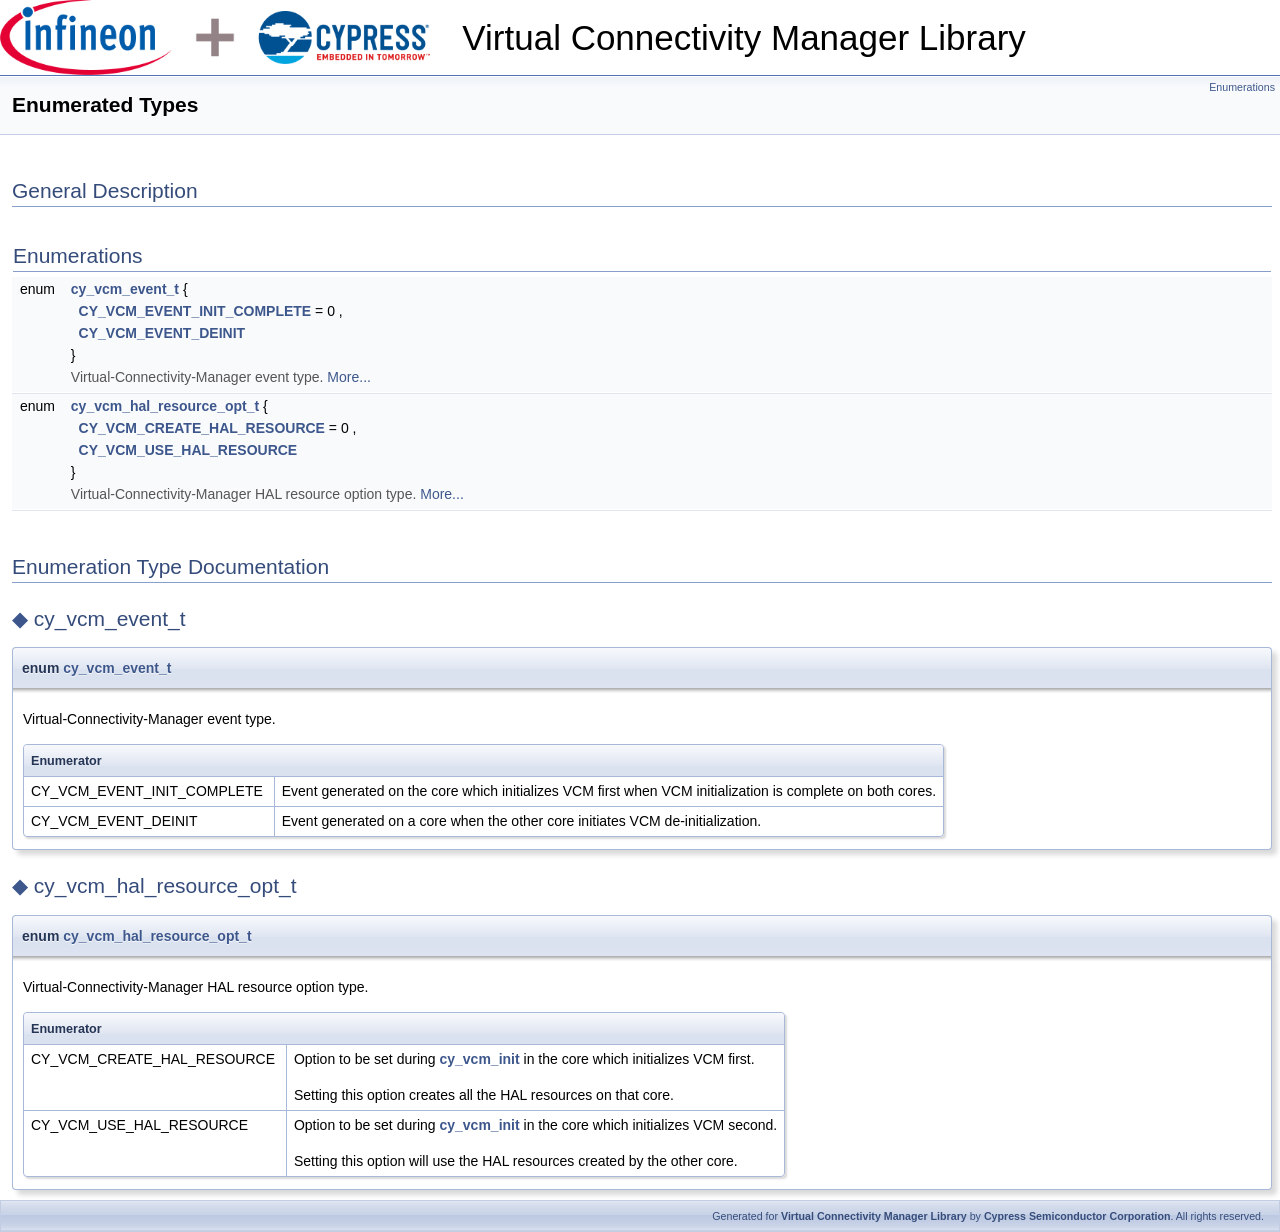
==== docs/api_reference_manual/html/group__group__vcm__enums.html @ 87441f17 "Upload virtual-connectivity-manager 1.0.0.144 [999]" ====
<!-- HTML header for doxygen 1.8.13-->
<!DOCTYPE html PUBLIC "-//W3C//DTD XHTML 1.0 Transitional//EN" "http://www.w3.org/TR/xhtml1/DTD/xhtml1-transitional.dtd">
<html xmlns="http://www.w3.org/1999/xhtml">
<head>
<meta http-equiv="Content-Type" content="text/xhtml;charset=UTF-8"/>
<meta http-equiv="X-UA-Compatible" content="IE=9"/>
<meta name="generator" content="Doxygen 1.9.2"/>
<meta name="viewport" content="width=device-width, initial-scale=1"/>
<title>Virtual Connectivity Manager Library: Enumerated Types</title>
<link href="tabs.css" rel="stylesheet" type="text/css"/>
<script type="text/javascript" src="jquery.js"></script>
<script type="text/javascript" src="dynsections.js"></script>
<link href="navtree.css" rel="stylesheet" type="text/css"/>
<script type="text/javascript" src="resize.js"></script>
<script type="text/javascript" src="navtreedata.js"></script>
<script type="text/javascript" src="navtree.js"></script>
<link href="search/search.css" rel="stylesheet" type="text/css"/>
<script type="text/javascript" src="search/searchdata.js"></script>
<script type="text/javascript" src="search/search.js"></script>
<link href="doxygen_style.css" rel="stylesheet" type="text/css" />
</head>
<body>
<div id="top"><!-- do not remove this div, it is closed by doxygen! -->
<div id="titlearea">
<table cellspacing="0" cellpadding="0">
 <tbody>
 <tr style="height: 56px;">
  <td id="projectlogo"><a href="http://www.cypress.com/"><img alt="Logo" src="cypress_logo.png"/></a></td>
  <td id="projectalign" style="padding-left: 0.5em;">
   <div id="projectname">Virtual Connectivity Manager Library</div>
  </td>
 </tr>
 </tbody>
</table>
</div>
<!-- end header part -->
<!-- Generated by Doxygen 1.9.2 -->
<script type="text/javascript">
/* @license magnet:?xt=urn:btih:d3d9a9a6595521f9666a5e94cc830dab83b65699&amp;dn=expat.txt MIT */
var searchBox = new SearchBox("searchBox", "search",'Search','.html');
/* @license-end */
</script>
<script type="text/javascript" src="menudata.js"></script>
<script type="text/javascript" src="menu.js"></script>
<script type="text/javascript">
/* @license magnet:?xt=urn:btih:d3d9a9a6595521f9666a5e94cc830dab83b65699&amp;dn=expat.txt MIT */
$(function() {
  initMenu('',true,false,'search.php','Search');
  $(document).ready(function() { init_search(); });
});
/* @license-end */
</script>
<div id="main-nav"></div>
</div><!-- top -->
<div id="side-nav" class="ui-resizable side-nav-resizable">
  <div id="nav-tree">
    <div id="nav-tree-contents">
      <div id="nav-sync" class="sync"></div>
    </div>
  </div>
  <div id="splitbar" style="-moz-user-select:none;" 
       class="ui-resizable-handle">
  </div>
</div>
<script type="text/javascript">
/* @license magnet:?xt=urn:btih:d3d9a9a6595521f9666a5e94cc830dab83b65699&amp;dn=expat.txt MIT */
$(document).ready(function(){initNavTree('group__group__vcm__enums.html',''); initResizable(); });
/* @license-end */
</script>
<div id="doc-content">
<!-- window showing the filter options -->
<div id="MSearchSelectWindow"
     onmouseover="return searchBox.OnSearchSelectShow()"
     onmouseout="return searchBox.OnSearchSelectHide()"
     onkeydown="return searchBox.OnSearchSelectKey(event)">
</div>

<!-- iframe showing the search results (closed by default) -->
<div id="MSearchResultsWindow">
<iframe src="javascript:void(0)" frameborder="0" 
        name="MSearchResults" id="MSearchResults">
</iframe>
</div>

<div class="header">
  <div class="summary">
<a href="#enum-members">Enumerations</a>  </div>
  <div class="headertitle"><div class="title">Enumerated Types</div></div>
</div><!--header-->
<div class="contents">
<a name="details" id="details"></a><h2 class="groupheader">General Description</h2>
<table class="memberdecls">
<tr class="heading"><td colspan="2"><h2 class="groupheader"><a id="enum-members" name="enum-members"></a>
Enumerations</h2></td></tr>
<tr class="memitem:ga7442d31f511ef3c01f4c68caf96eb5a8"><td class="memItemLeft" align="right" valign="top">enum &#160;</td><td class="memItemRight" valign="bottom"><a class="el" href="group__group__vcm__enums.html#ga7442d31f511ef3c01f4c68caf96eb5a8">cy_vcm_event_t</a> { <br />
&#160;&#160;<a class="el" href="group__group__vcm__enums.html#gga7442d31f511ef3c01f4c68caf96eb5a8a4797bbe32ca2fa7aeee7401a7dffeff4">CY_VCM_EVENT_INIT_COMPLETE</a> = 0
, <br />
&#160;&#160;<a class="el" href="group__group__vcm__enums.html#gga7442d31f511ef3c01f4c68caf96eb5a8adc18bb166e7f1c0135ce8aa0f52b4811">CY_VCM_EVENT_DEINIT</a>
<br />
 }</td></tr>
<tr class="memdesc:ga7442d31f511ef3c01f4c68caf96eb5a8"><td class="mdescLeft">&#160;</td><td class="mdescRight">Virtual-Connectivity-Manager event type.  <a href="group__group__vcm__enums.html#ga7442d31f511ef3c01f4c68caf96eb5a8">More...</a><br /></td></tr>
<tr class="separator:ga7442d31f511ef3c01f4c68caf96eb5a8"><td class="memSeparator" colspan="2">&#160;</td></tr>
<tr class="memitem:ga93ea290ac24436653331b97a293d8511"><td class="memItemLeft" align="right" valign="top">enum &#160;</td><td class="memItemRight" valign="bottom"><a class="el" href="group__group__vcm__enums.html#ga93ea290ac24436653331b97a293d8511">cy_vcm_hal_resource_opt_t</a> { <br />
&#160;&#160;<a class="el" href="group__group__vcm__enums.html#gga93ea290ac24436653331b97a293d8511a46e8c2104532a1bbd059f7d8afd0696d">CY_VCM_CREATE_HAL_RESOURCE</a> = 0
, <br />
&#160;&#160;<a class="el" href="group__group__vcm__enums.html#gga93ea290ac24436653331b97a293d8511a52e81e77226331e21886d507c470b2c9">CY_VCM_USE_HAL_RESOURCE</a>
<br />
 }</td></tr>
<tr class="memdesc:ga93ea290ac24436653331b97a293d8511"><td class="mdescLeft">&#160;</td><td class="mdescRight">Virtual-Connectivity-Manager HAL resource option type.  <a href="group__group__vcm__enums.html#ga93ea290ac24436653331b97a293d8511">More...</a><br /></td></tr>
<tr class="separator:ga93ea290ac24436653331b97a293d8511"><td class="memSeparator" colspan="2">&#160;</td></tr>
</table>
<h2 class="groupheader">Enumeration Type Documentation</h2>
<a id="ga7442d31f511ef3c01f4c68caf96eb5a8" name="ga7442d31f511ef3c01f4c68caf96eb5a8"></a>
<h2 class="memtitle"><span class="permalink"><a href="#ga7442d31f511ef3c01f4c68caf96eb5a8">&#9670;&nbsp;</a></span>cy_vcm_event_t</h2>

<div class="memitem">
<div class="memproto">
      <table class="memname">
        <tr>
          <td class="memname">enum <a class="el" href="group__group__vcm__enums.html#ga7442d31f511ef3c01f4c68caf96eb5a8">cy_vcm_event_t</a></td>
        </tr>
      </table>
</div><div class="memdoc">

<p>Virtual-Connectivity-Manager event type. </p>
<table class="fieldtable">
<tr><th colspan="2">Enumerator</th></tr><tr><td class="fieldname"><a id="gga7442d31f511ef3c01f4c68caf96eb5a8a4797bbe32ca2fa7aeee7401a7dffeff4" name="gga7442d31f511ef3c01f4c68caf96eb5a8a4797bbe32ca2fa7aeee7401a7dffeff4"></a>CY_VCM_EVENT_INIT_COMPLETE&#160;</td><td class="fielddoc"><p >Event generated on the core which initializes VCM first when VCM initialization is complete on both cores. </p>
</td></tr>
<tr><td class="fieldname"><a id="gga7442d31f511ef3c01f4c68caf96eb5a8adc18bb166e7f1c0135ce8aa0f52b4811" name="gga7442d31f511ef3c01f4c68caf96eb5a8adc18bb166e7f1c0135ce8aa0f52b4811"></a>CY_VCM_EVENT_DEINIT&#160;</td><td class="fielddoc"><p >Event generated on a core when the other core initiates VCM de-initialization. </p>
</td></tr>
</table>

</div>
</div>
<a id="ga93ea290ac24436653331b97a293d8511" name="ga93ea290ac24436653331b97a293d8511"></a>
<h2 class="memtitle"><span class="permalink"><a href="#ga93ea290ac24436653331b97a293d8511">&#9670;&nbsp;</a></span>cy_vcm_hal_resource_opt_t</h2>

<div class="memitem">
<div class="memproto">
      <table class="memname">
        <tr>
          <td class="memname">enum <a class="el" href="group__group__vcm__enums.html#ga93ea290ac24436653331b97a293d8511">cy_vcm_hal_resource_opt_t</a></td>
        </tr>
      </table>
</div><div class="memdoc">

<p>Virtual-Connectivity-Manager HAL resource option type. </p>
<table class="fieldtable">
<tr><th colspan="2">Enumerator</th></tr><tr><td class="fieldname"><a id="gga93ea290ac24436653331b97a293d8511a46e8c2104532a1bbd059f7d8afd0696d" name="gga93ea290ac24436653331b97a293d8511a46e8c2104532a1bbd059f7d8afd0696d"></a>CY_VCM_CREATE_HAL_RESOURCE&#160;</td><td class="fielddoc"><p >Option to be set during <a class="el" href="group__group__vcm__functions.html#ga90b3850590540d4484f32ccb2cedc840">cy_vcm_init</a> in the core which initializes VCM first. </p>
<p >Setting this option creates all the HAL resources on that core. </p>
</td></tr>
<tr><td class="fieldname"><a id="gga93ea290ac24436653331b97a293d8511a52e81e77226331e21886d507c470b2c9" name="gga93ea290ac24436653331b97a293d8511a52e81e77226331e21886d507c470b2c9"></a>CY_VCM_USE_HAL_RESOURCE&#160;</td><td class="fielddoc"><p >Option to be set during <a class="el" href="group__group__vcm__functions.html#ga90b3850590540d4484f32ccb2cedc840">cy_vcm_init</a> in the core which initializes VCM second. </p>
<p >Setting this option will use the HAL resources created by the other core. </p>
</td></tr>
</table>

</div>
</div>
</div><!-- contents -->
</div><!-- doc-content -->
<!-- start footer part -->
<div id="nav-path" class="navpath">
    <ul>
        <li class="footer">
            Generated for <b>Virtual Connectivity Manager Library</b> by <b>Cypress Semiconductor Corporation</b>.
            All rights reserved.
        </li>
    </ul>
</div>
</body>
</html>
---- docs/api_reference_manual/html/navtree.css ----
#nav-tree .children_ul {
  margin:0;
  padding:4px;
}

#nav-tree ul {
  list-style:none outside none;
  margin:0px;
  padding:0px;
}

#nav-tree li {
  white-space:nowrap;
  margin:0px;
  padding:0px;
}

#nav-tree .plus {
  margin:0px;
}

#nav-tree .selected {
  background-image: url('tab_a.png');
  background-repeat:repeat-x;
  color: #fff;
  text-shadow: 0px 1px 1px rgba(0, 0, 0, 1.0);
}

#nav-tree img {
  margin:0px;
  padding:0px;
  border:0px;
  vertical-align: middle;
}

#nav-tree a {
  text-decoration:none;
  padding:0px;
  margin:0px;
  outline:none;
}

#nav-tree .label {
  margin:0px;
  padding:0px;
  font: 12px 'Lucida Grande',Geneva,Helvetica,Arial,sans-serif;
}

#nav-tree .label a {
  padding:2px;
}

#nav-tree .selected a {
  text-decoration:none;
  color:#fff;
}

#nav-tree .children_ul {
  margin:0px;
  padding:0px;
}

#nav-tree .item {
  margin:0px;
  padding:0px;
}

#nav-tree {
  padding: 0px 0px;
  background-color: #FAFAFF; 
  font-size:14px;
  overflow:auto;
}

#doc-content {
  overflow:auto;
  display:block;
  padding:0px;
  margin:0px;
  -webkit-overflow-scrolling : touch; /* iOS 5+ */
}

#side-nav {
  padding:0 6px 0 0;
  margin: 0px;
  display:block;
  position: absolute;
  left: 0px;
  width: 250px;
  overflow : hidden;
}

.ui-resizable .ui-resizable-handle {
  display:block;
}

.ui-resizable-e {
  background-image:url("splitbar.png");
  background-size:100%;
  background-repeat:repeat-y;
  background-attachment: scroll;
  cursor:ew-resize;
  height:100%;
  right:0;
  top:0;
  width:6px;
}

.ui-resizable-handle {
  display:none;
  font-size:0.1px;
  position:absolute;
  z-index:1;
}

#nav-tree-contents {
  margin: 6px 0px 0px 0px;
}

#nav-tree {
  background-image:url('nav_h.png');
  background-repeat:repeat-x;
  background-color: #F9FAFC;
  -webkit-overflow-scrolling : touch; /* iOS 5+ */
}

#nav-sync {
  position:absolute;
  top:5px;
  right:24px;
  z-index:0;
}

#nav-sync img {
  opacity:0.3;
}

#nav-sync img:hover {
  opacity:0.9;
}

@media print
{
  #nav-tree { display: none; }
  div.ui-resizable-handle { display: none; position: relative; }
}
---- docs/api_reference_manual/html/search/search.css ----
/*---------------- Search Box */

#MSearchBox {
    white-space : nowrap;
    background: white;
    border-radius: 0.65em;
    box-shadow: inset 0.5px 0.5px 3px 0px #555;
    z-index: 102;
}

#MSearchBox .left {
    display: inline-block;
    vertical-align: middle;
    height: 1.4em;
}

#MSearchSelect {
    display: inline-block;
    vertical-align: middle;
    height: 19px;
    padding: 0 0 0 0.3em;
    margin: 0;
}

#MSearchField {
    display: inline-block;
    vertical-align: middle;
    width: 7.5em;
    height: 19px;
    margin: 0 0.15em;
    padding: 0;
    line-height: 1em;
    border:none;
    color: #909090;
    outline: none;
    font-family: Arial, Verdana, sans-serif;
    -webkit-border-radius: 0px;
    border-radius: 0px;
    background: none;
}

@media(hover: none) {
    /* to avoid zooming on iOS */
    #MSearchField {
        font-size: 16px;
    }
}

#MSearchBox .right {
    display: inline-block;
    vertical-align: middle;
    width: 1.4em;
    height: 1.4em;
}

#MSearchClose {
    display: none;
    font-size: inherit;
    background : none;
    border: none;
    margin: 0;
    padding: 0;
    outline: none;

}

#MSearchCloseImg {
    height: 1.4em;
    padding: 0.3em;
    margin: 0;
}

.MSearchBoxActive #MSearchField {
    color: #000000;
}

#main-menu > li:last-child {
    /* This <li> object is the parent of the search bar */
    display: flex;
    justify-content: center;
    align-items: center;
    height: 36px;
    margin-right: 1em;
}

/*---------------- Search filter selection */

#MSearchSelectWindow {
    display: none;
    position: absolute;
    left: 0; top: 0;
    border: 1px solid #90A5CE;
    background-color: #F9FAFC;
    z-index: 10001;
    padding-top: 4px;
    padding-bottom: 4px;
    -moz-border-radius: 4px;
    -webkit-border-top-left-radius: 4px;
    -webkit-border-top-right-radius: 4px;
    -webkit-border-bottom-left-radius: 4px;
    -webkit-border-bottom-right-radius: 4px;
    -webkit-box-shadow: 5px 5px 5px rgba(0, 0, 0, 0.15);
}

.SelectItem {
    font: 8pt Arial, Verdana, sans-serif;
    padding-left:  2px;
    padding-right: 12px;
    border: 0px;
}

span.SelectionMark {
    margin-right: 4px;
    font-family: monospace;
    outline-style: none;
    text-decoration: none;
}

a.SelectItem {
    display: block;
    outline-style: none;
    color: #000000; 
    text-decoration: none;
    padding-left:   6px;
    padding-right: 12px;
}

a.SelectItem:focus,
a.SelectItem:active {
    color: #000000; 
    outline-style: none;
    text-decoration: none;
}

a.SelectItem:hover {
    color: #FFFFFF;
    background-color: #3D578C;
    outline-style: none;
    text-decoration: none;
    cursor: pointer;
    display: block;
}

/*---------------- Search results window */

iframe#MSearchResults {
    /*width: 60ex;*/
    height: 15em;
}

#MSearchResultsWindow {
    display: none;
    position: absolute;
    left: 0; top: 0;
    border: 1px solid #000;
    background-color: #EEF1F7;
    z-index:10000;
}

/* ----------------------------------- */


#SRIndex {
    clear:both; 
    padding-bottom: 15px;
}

.SREntry {
    font-size: 10pt;
    padding-left: 1ex;
}

.SRPage .SREntry {
    font-size: 8pt;
    padding: 1px 5px;
}

body.SRPage {
    margin: 5px 2px;
}

.SRChildren {
    padding-left: 3ex; padding-bottom: .5em 
}

.SRPage .SRChildren {
    display: none;
}

.SRSymbol {
    font-weight: bold; 
    color: #425E97;
    font-family: Arial, Verdana, sans-serif;
    text-decoration: none;
    outline: none;
}

a.SRScope {
    display: block;
    color: #425E97; 
    font-family: Arial, Verdana, sans-serif;
    text-decoration: none;
    outline: none;
}

a.SRSymbol:focus, a.SRSymbol:active,
a.SRScope:focus, a.SRScope:active {
    text-decoration: underline;
}

span.SRScope {
    padding-left: 4px;
    font-family: Arial, Verdana, sans-serif;
}

.SRPage .SRStatus {
    padding: 2px 5px;
    font-size: 8pt;
    font-style: italic;
    font-family: Arial, Verdana, sans-serif;
}

.SRResult {
    display: none;
}

div.searchresults {
    margin-left: 10px;
    margin-right: 10px;
}

/*---------------- External search page results */

.searchresult {
    background-color: #F0F3F8;
}

.pages b {
   color: white;
   padding: 5px 5px 3px 5px;
   background-image: url("../tab_a.png");
   background-repeat: repeat-x;
   text-shadow: 0 1px 1px #000000;
}

.pages {
    line-height: 17px;
    margin-left: 4px;
    text-decoration: none;
}

.hl {
    font-weight: bold;
}

#searchresults {
    margin-bottom: 20px;
}

.searchpages {
    margin-top: 10px;
}
---- docs/api_reference_manual/html/doxygen_style.css ----
/* The standard CSS for doxygen 1.8.11 */

body, table, div, p, dl {
	font: 400 14px/22px Roboto,sans-serif;
}

/* @group Heading Levels */

h1.groupheader {
	font-size: 150%;
}

.title {
	font: 400 14px/28px Roboto,sans-serif;
	font-size: 150%;
	font-weight: bold;
	margin: 10px 2px;
}

h2.groupheader {
	border-bottom: 1px solid #879ECB;
	color: #354C7B;
	font-size: 150%;
	font-weight: normal;
	margin-top: 1.75em;
	padding-top: 8px;
	padding-bottom: 4px;
	width: 100%;
}

h3.groupheader {
	font-size: 100%;
}

h1, h2, h3, h4, h5, h6 {
	-webkit-transition: text-shadow 0.5s linear;
	-moz-transition: text-shadow 0.5s linear;
	-ms-transition: text-shadow 0.5s linear;
	-o-transition: text-shadow 0.5s linear;
	transition: text-shadow 0.5s linear;
	margin-right: 15px;
}

h1.glow, h2.glow, h3.glow, h4.glow, h5.glow, h6.glow {
	text-shadow: 0 0 15px cyan;
}

dt {
	font-weight: bold;
}

div.multicol {
	-moz-column-gap: 1em;
	-webkit-column-gap: 1em;
	-moz-column-count: 3;
	-webkit-column-count: 3;
}

p.startli, p.startdd {
	margin-top: 2px;
}

p.starttd {
	margin-top: 0px;
}

p.endli {
	margin-bottom: 0px;
}

p.enddd {
	margin-bottom: 4px;
}

p.endtd {
	margin-bottom: 2px;
}

/* @end */

caption {
	font-weight: bold;
}

span.legend {
        font-size: 70%;
        text-align: center;
}

h3.version {
        font-size: 90%;
        text-align: center;
}

div.qindex, div.navtab{
	background-color: #EBEFF6;
	border: 1px solid #A3B4D7;
	text-align: center;
}

div.qindex, div.navpath {
	width: 100%;
	line-height: 140%;
}

div.navtab {
	margin-right: 15px;
}

/* @group Link Styling */

a {
	color: #3D578C;
	font-weight: normal;
	text-decoration: none;
}

.contents a:visited {
	color: #4665A2;
}

a:hover {
	text-decoration: underline;
}

a.qindex {
	font-weight: bold;
}

a.qindexHL {
	font-weight: bold;
	background-color: #9CAFD4;
	color: #ffffff;
	border: 1px double #869DCA;
}

.contents a.qindexHL:visited {
        color: #ffffff;
}

a.el {
	font-weight: bold;
}

a.elRef {
}

a.code, a.code:visited, a.line, a.line:visited {
	color: #4665A2;
}

a.codeRef, a.codeRef:visited, a.lineRef, a.lineRef:visited {
	color: #4665A2;
}

/* @end */

dl.el {
	margin-left: -1cm;
}

pre.fragment {
        border: 1px solid #C4CFE5;
        background-color: #FBFCFD;
        padding: 4px 6px;
        margin: 4px 8px 4px 2px;
        overflow: auto;
        word-wrap: break-word;
        font-size:  9pt;
        line-height: 125%;
        font-family: monospace, fixed;
        font-size: 105%;
}

div.fragment {
        padding: 4px 6px;
        margin: 4px 8px 4px 2px;
	background-color: #FBFCFD;
	border: 1px solid #C4CFE5;
}

div.line {
	font-family: monospace, fixed;
        font-size: 13px;
	min-height: 13px;
	line-height: 1.0;
	text-wrap: unrestricted;
	white-space: -moz-pre-wrap; /* Moz */
	white-space: -pre-wrap;     /* Opera 4-6 */
	white-space: -o-pre-wrap;   /* Opera 7 */
	white-space: pre-wrap;      /* CSS3  */
	word-wrap: break-word;      /* IE 5.5+ */
	text-indent: -53px;
	padding-left: 53px;
	padding-bottom: 0px;
	margin: 0px;
	-webkit-transition-property: background-color, box-shadow;
	-webkit-transition-duration: 0.5s;
	-moz-transition-property: background-color, box-shadow;
	-moz-transition-duration: 0.5s;
	-ms-transition-property: background-color, box-shadow;
	-ms-transition-duration: 0.5s;
	-o-transition-property: background-color, box-shadow;
	-o-transition-duration: 0.5s;
	transition-property: background-color, box-shadow;
	transition-duration: 0.5s;
}

div.line:after {
    content:"\000A";
    white-space: pre;
}

div.line.glow {
	background-color: cyan;
	box-shadow: 0 0 10px cyan;
}


span.lineno {
	padding-right: 4px;
	text-align: right;
	border-right: 2px solid #0F0;
	background-color: #E8E8E8;
        white-space: pre;
}
span.lineno a {
	background-color: #D8D8D8;
}

span.lineno a:hover {
	background-color: #C8C8C8;
}

div.ah, span.ah {
	background-color: black;
	font-weight: bold;
	color: #ffffff;
	margin-bottom: 3px;
	margin-top: 3px;
	padding: 0.2em;
	border: solid thin #333;
	border-radius: 0.5em;
	-webkit-border-radius: .5em;
	-moz-border-radius: .5em;
	box-shadow: 2px 2px 3px #999;
	-webkit-box-shadow: 2px 2px 3px #999;
	-moz-box-shadow: rgba(0, 0, 0, 0.15) 2px 2px 2px;
	background-image: -webkit-gradient(linear, left top, left bottom, from(#eee), to(#000),color-stop(0.3, #444));
	background-image: -moz-linear-gradient(center top, #eee 0%, #444 40%, #000 110%);
}

div.classindex ul {
        list-style: none;
        padding-left: 0;
}

div.classindex span.ai {
        display: inline-block;
}

div.groupHeader {
	margin-left: 16px;
	margin-top: 12px;
	font-weight: bold;
}

div.groupText {
	margin-left: 16px;
	font-style: italic;
}

body {
	background-color: white;
	color: black;
        margin: 0;
}

div.contents {
	margin-top: 10px;
	margin-left: 12px;
	margin-right: 8px;
}

td.indexkey {
	background-color: #EBEFF6;
	font-weight: bold;
	border: 1px solid #C4CFE5;
	margin: 2px 0px 2px 0;
	padding: 2px 10px;
        white-space: nowrap;
        vertical-align: top;
}

td.indexvalue {
	background-color: #EBEFF6;
	border: 1px solid #C4CFE5;
	padding: 2px 10px;
	margin: 2px 0px;
}

tr.memlist {
	background-color: #EEF1F7;
}

p.formulaDsp {
	text-align: center;
}

img.formulaDsp {

}

img.formulaInl {
	vertical-align: middle;
}

div.center {
	text-align: center;
        margin-top: 0px;
        margin-bottom: 0px;
        padding: 0px;
}

div.center img {
	border: 0px;
}

address.footer {
	text-align: right;
	padding-right: 12px;
}

img.footer {
	border: 0px;
	vertical-align: middle;
}

/* @group Code Colorization */

span.keyword {
	color: #008000
}

span.keywordtype {
	color: #604020
}

span.keywordflow {
	color: #e08000
}

span.comment {
	color: #800000
}

span.preprocessor {
	color: #806020
}

span.stringliteral {
	color: #002080
}

span.charliteral {
	color: #008080
}

span.vhdldigit {
	color: #ff00ff
}

span.vhdlchar {
	color: #000000
}

span.vhdlkeyword {
	color: #700070
}

span.vhdllogic {
	color: #ff0000
}

blockquote {
        background-color: #F7F8FB;
        border-left: 2px solid #9CAFD4;
        margin: 0 24px 0 4px;
        padding: 0 12px 0 16px;
}

/* @end */

/*
.search {
	color: #003399;
	font-weight: bold;
}

form.search {
	margin-bottom: 0px;
	margin-top: 0px;
}

input.search {
	font-size: 75%;
	color: #000080;
	font-weight: normal;
	background-color: #e8eef2;
}
*/

td.tiny {
	font-size: 75%;
}

.dirtab {
	padding: 4px;
	border-collapse: collapse;
	border: 1px solid #A3B4D7;
}

th.dirtab {
	background: #EBEFF6;
	font-weight: bold;
}

hr {
	height: 0px;
	border: none;
	border-top: 1px solid #4A6AAA;
}

hr.footer {
	height: 1px;
}

/* @group Member Descriptions */

table.memberdecls {
	border-spacing: 0px;
	padding: 0px;
}

.memberdecls td, .fieldtable tr {
	-webkit-transition-property: background-color, box-shadow;
	-webkit-transition-duration: 0.5s;
	-moz-transition-property: background-color, box-shadow;
	-moz-transition-duration: 0.5s;
	-ms-transition-property: background-color, box-shadow;
	-ms-transition-duration: 0.5s;
	-o-transition-property: background-color, box-shadow;
	-o-transition-duration: 0.5s;
	transition-property: background-color, box-shadow;
	transition-duration: 0.5s;
}

.memberdecls td.glow, .fieldtable tr.glow {
	background-color: cyan;
	box-shadow: 0 0 15px cyan;
}

.mdescLeft, .mdescRight,
.memItemLeft, .memItemRight,
.memTemplItemLeft, .memTemplItemRight, .memTemplParams {
	background-color: #F9FAFC;
	border: none;
	margin: 4px;
	padding: 1px 0 0 8px;
}

.mdescLeft, .mdescRight {
	padding: 0px 8px 4px 8px;
	color: #555;
}

.memSeparator {
        border-bottom: 1px solid #DEE4F0;
        line-height: 1px;
        margin: 0px;
        padding: 0px;
}

.memItemLeft, .memTemplItemLeft {
        white-space: nowrap;
}

.memItemRight {
	width: 100%;
}

.memTemplParams {
	color: #4665A2;
        white-space: nowrap;
	font-size: 80%;
}

/* @end */

/* @group Member Details */

/* Styles for detailed member documentation */

.memtemplate {
	font-size: 80%;
	color: #4665A2;
	font-weight: normal;
	margin-left: 9px;
}

.memnav {
	background-color: #EBEFF6;
	border: 1px solid #A3B4D7;
	text-align: center;
	margin: 2px;
	margin-right: 15px;
	padding: 2px;
}

.mempage {
	width: 100%;
}

.memitem {
	padding: 0;
	margin-bottom: 10px;
	margin-right: 5px;
        -webkit-transition: box-shadow 0.5s linear;
        -moz-transition: box-shadow 0.5s linear;
        -ms-transition: box-shadow 0.5s linear;
        -o-transition: box-shadow 0.5s linear;
        transition: box-shadow 0.5s linear;
        display: table !important;
        width: 100%;
}

.memitem.glow {
         box-shadow: 0 0 15px cyan;
}

.memname {
        font-weight: bold;
        margin-left: 6px;
}

.memname td {
	vertical-align: bottom;
}

.memproto, dl.reflist dt {
        border-top: 1px solid #A8B8D9;
        border-left: 1px solid #A8B8D9;
        border-right: 1px solid #A8B8D9;
        padding: 6px 0px 6px 0px;
        color: #253555;
        font-weight: bold;
        text-shadow: 0px 1px 1px rgba(255, 255, 255, 0.9);
        background-image:url('nav_f.png');
        background-repeat:repeat-x;
        background-color: #E2E8F2;
        /* opera specific markup */
        box-shadow: 5px 5px 5px rgba(0, 0, 0, 0.15);
        border-top-right-radius: 4px;
        border-top-left-radius: 4px;
        /* firefox specific markup */
        -moz-box-shadow: rgba(0, 0, 0, 0.15) 5px 5px 5px;
        -moz-border-radius-topright: 4px;
        -moz-border-radius-topleft: 4px;
        /* webkit specific markup */
        -webkit-box-shadow: 5px 5px 5px rgba(0, 0, 0, 0.15);
        -webkit-border-top-right-radius: 4px;
        -webkit-border-top-left-radius: 4px;

}

.memdoc, dl.reflist dd {
        border-bottom: 1px solid #A8B8D9;
        border-left: 1px solid #A8B8D9;
        border-right: 1px solid #A8B8D9;
        padding: 6px 10px 2px 10px;
        background-color: #FBFCFD;
        border-top-width: 0;
        background-image:url('nav_g.png');
        background-repeat:repeat-x;
        background-color: #FFFFFF;
        /* opera specific markup */
        border-bottom-left-radius: 4px;
        border-bottom-right-radius: 4px;
        box-shadow: 5px 5px 5px rgba(0, 0, 0, 0.15);
        /* firefox specific markup */
        -moz-border-radius-bottomleft: 4px;
        -moz-border-radius-bottomright: 4px;
        -moz-box-shadow: rgba(0, 0, 0, 0.15) 5px 5px 5px;
        /* webkit specific markup */
        -webkit-border-bottom-left-radius: 4px;
        -webkit-border-bottom-right-radius: 4px;
        -webkit-box-shadow: 5px 5px 5px rgba(0, 0, 0, 0.15);
}

dl.reflist dt {
        padding: 5px;
}

dl.reflist dd {
        margin: 0px 0px 10px 0px;
        padding: 5px;
}

.paramkey {
	text-align: right;
}

.paramtype {
	white-space: nowrap;
}

.paramname {
	color: #602020;
	white-space: nowrap;
}
.paramname em {
	font-style: normal;
}
.paramname code {
        line-height: 14px;
}

.params, .retval, .exception, .tparams {
        margin-left: 0px;
        padding-left: 0px;
}

.params .paramname, .retval .paramname {
        font-weight: bold;
        vertical-align: top;
}

.params .paramtype {
        font-style: italic;
        vertical-align: top;
}

.params .paramdir {
        font-family: "courier new",courier,monospace;
        vertical-align: top;
}

table.mlabels {
	border-spacing: 0px;
}

td.mlabels-left {
	width: 100%;
	padding: 0px;
}

td.mlabels-right {
	vertical-align: bottom;
	padding: 0px;
	white-space: nowrap;
}

span.mlabels {
        margin-left: 8px;
}

span.mlabel {
        background-color: #728DC1;
        border-top:1px solid #5373B4;
        border-left:1px solid #5373B4;
        border-right:1px solid #C4CFE5;
        border-bottom:1px solid #C4CFE5;
	text-shadow: none;
	color: white;
	margin-right: 4px;
	padding: 2px 3px;
	border-radius: 3px;
	font-size: 7pt;
	white-space: nowrap;
	vertical-align: middle;
}



/* @end */

/* these are for tree view inside a (index) page */

div.directory {
        margin: 10px 0px;
        border-top: 1px solid #9CAFD4;
        border-bottom: 1px solid #9CAFD4;
        width: 100%;
}

.directory table {
        border-collapse:collapse;
}

.directory td {
        margin: 0px;
        padding: 0px;
	vertical-align: top;
}

.directory td.entry {
        white-space: nowrap;
        padding-right: 6px;
	padding-top: 3px;
}

.directory td.entry a {
        outline:none;
}

.directory td.entry a img {
        border: none;
}

.directory td.desc {
        width: 100%;
        padding-left: 6px;
	padding-right: 6px;
	padding-top: 3px;
	border-left: 1px solid rgba(0,0,0,0.05);
}

.directory tr.even {
	padding-left: 6px;
	background-color: #F7F8FB;
}

.directory img {
	vertical-align: -30%;
}

.directory .levels {
        white-space: nowrap;
        width: 100%;
        text-align: right;
        font-size: 9pt;
}

.directory .levels span {
        cursor: pointer;
        padding-left: 2px;
        padding-right: 2px;
	color: #3D578C;
}

.arrow {
    color: #9CAFD4;
    -webkit-user-select: none;
    -khtml-user-select: none;
    -moz-user-select: none;
    -ms-user-select: none;
    user-select: none;
    cursor: pointer;
    font-size: 80%;
    display: inline-block;
    width: 16px;
    height: 22px;
}

.icon {
    font-family: Arial, Helvetica;
    font-weight: bold;
    font-size: 12px;
    height: 14px;
    width: 16px;
    display: inline-block;
    background-color: #728DC1;
    color: white;
    text-align: center;
    border-radius: 4px;
    margin-left: 2px;
    margin-right: 2px;
}

.icona {
    width: 24px;
    height: 22px;
    display: inline-block;
}

.iconfopen {
    width: 24px;
    height: 18px;
    margin-bottom: 4px;
    background-image:url('folderopen.png');
    background-position: 0px -4px;
    background-repeat: repeat-y;
    vertical-align:top;
    display: inline-block;
}

.iconfclosed {
    width: 24px;
    height: 18px;
    margin-bottom: 4px;
    background-image:url('folderclosed.png');
    background-position: 0px -4px;
    background-repeat: repeat-y;
    vertical-align:top;
    display: inline-block;
}

.icondoc {
    width: 24px;
    height: 18px;
    margin-bottom: 4px;
    background-image:url('doc.png');
    background-position: 0px -4px;
    background-repeat: repeat-y;
    vertical-align:top;
    display: inline-block;
}

table.directory {
    font: 400 14px Roboto,sans-serif;
}

/* @end */

div.dynheader {
        margin-top: 8px;
	-webkit-touch-callout: none;
	-webkit-user-select: none;
	-khtml-user-select: none;
	-moz-user-select: none;
	-ms-user-select: none;
	user-select: none;
}

address {
	font-style: normal;
	color: #2A3D61;
}

table.doxtable caption {
	caption-side: top;
}

table.doxtable {
	border-collapse:collapse;
    margin-top: 4px;
    margin-bottom: 4px;
}

table.doxtable td, table.doxtable th {
	border: 1px solid #2D4068;
	padding: 3px 7px 2px;
}

table.doxtable th {
	background-color: #A8A8A8;
	color: #000;
	font-size: 110%;
	padding-bottom: 4px;
	padding-top: 5px;
}

table.fieldtable {
        /*width: 100%;*/
        margin-bottom: 10px;
        border: 1px solid #A8B8D9;
        border-spacing: 0px;
        -moz-border-radius: 4px;
        -webkit-border-radius: 4px;
        border-radius: 4px;
        -moz-box-shadow: rgba(0, 0, 0, 0.15) 2px 2px 2px;
        -webkit-box-shadow: 2px 2px 2px rgba(0, 0, 0, 0.15);
        box-shadow: 2px 2px 2px rgba(0, 0, 0, 0.15);
}

.fieldtable td, .fieldtable th {
        padding: 3px 7px 2px;
}

.fieldtable td.fieldtype, .fieldtable td.fieldname {
        white-space: nowrap;
        border-right: 1px solid #A8B8D9;
        border-bottom: 1px solid #A8B8D9;
        vertical-align: top;
}

.fieldtable td.fieldname {
        padding-top: 3px;
}

.fieldtable td.fielddoc {
        border-bottom: 1px solid #A8B8D9;
        /*width: 100%;*/
}

.fieldtable td.fielddoc p:first-child {
        margin-top: 0px;
}

.fieldtable td.fielddoc p:last-child {
        margin-bottom: 2px;
}

.fieldtable tr:last-child td {
        border-bottom: none;
}

.fieldtable th {
        background-image:url('nav_f.png');
        background-repeat:repeat-x;
        background-color: #E2E8F2;
        font-size: 90%;
        color: #253555;
        padding-bottom: 4px;
        padding-top: 5px;
        text-align:left;
        -moz-border-radius-topleft: 4px;
        -moz-border-radius-topright: 4px;
        -webkit-border-top-left-radius: 4px;
        -webkit-border-top-right-radius: 4px;
        border-top-left-radius: 4px;
        border-top-right-radius: 4px;
        border-bottom: 1px solid #A8B8D9;
}


.tabsearch {
	top: 0px;
	left: 10px;
	height: 36px;
	background-image: url('tab_b.png');
	z-index: 101;
	overflow: hidden;
	font-size: 13px;
}

.navpath ul
{
	font-size: 11px;
	background-image:url('tab_b.png');
	background-repeat:repeat-x;
	background-position: 0 -5px;
	height:30px;
	line-height:30px;
	color:#8AA0CC;
	border:solid 1px #C2CDE4;
	overflow:hidden;
	margin:0px;
	padding:0px;
}

.navpath li
{
	list-style-type:none;
	float:left;
	padding-left:10px;
	padding-right:15px;
	background-image:url('bc_s.png');
	background-repeat:no-repeat;
	background-position:right;
	color:#364D7C;
}

.navpath li.navelem a
{
	height:32px;
	display:block;
	text-decoration: none;
	outline: none;
	color: #283A5D;
	font-family: 'Lucida Grande',Geneva,Helvetica,Arial,sans-serif;
	text-shadow: 0px 1px 1px rgba(255, 255, 255, 0.9);
	text-decoration: none;
}

.navpath li.navelem a:hover
{
	color:#6884BD;
}

.navpath li.footer
{
        list-style-type:none;
        float:right;
        padding-left:10px;
        padding-right:15px;
        background-image:none;
        background-repeat:no-repeat;
        background-position:right;
        color:#364D7C;
        font-size: 8pt;
}


div.summary
{
	float: right;
	font-size: 8pt;
	padding-right: 5px;
	width: 50%;
	text-align: right;
}

div.summary a
{
	white-space: nowrap;
}

table.classindex
{
        margin: 10px;
        white-space: nowrap;
        margin-left: 3%;
        margin-right: 3%;
        width: 94%;
        border: 0;
        border-spacing: 0;
        padding: 0;
}

div.ingroups
{
	font-size: 8pt;
	width: 50%;
	text-align: left;
}

div.ingroups a
{
	white-space: nowrap;
}

div.header
{
        background-image:url('nav_h.png');
        background-repeat:repeat-x;
	background-color: #F9FAFC;
	margin:  0px;
	border-bottom: 1px solid #C4CFE5;
}

div.headertitle
{
	padding: 5px 5px 5px 10px;
}

dl
{
        padding: 0 0 0 10px;
}

/* dl.note, dl.warning, dl.attention, dl.pre, dl.post, dl.invariant, dl.deprecated, dl.todo, dl.test, dl.bug */
dl.section
{
	margin-left: 0px;
	padding-left: 0px;
}

dl.note
{
        margin-left:-7px;
        padding-left: 3px;
        border-left:4px solid;
        border-color: #D0C000;
}

dl.warning, dl.attention
{
        margin-left:-7px;
        padding-left: 3px;
        border-left:4px solid;
        border-color: #FF0000;
}

dl.pre, dl.post, dl.invariant
{
        margin-left:-7px;
        padding-left: 3px;
        border-left:4px solid;
        border-color: #00D000;
}

dl.deprecated
{
        margin-left:-7px;
        padding-left: 3px;
        border-left:4px solid;
        border-color: #505050;
}

dl.todo
{
        margin-left:-7px;
        padding-left: 3px;
        border-left:4px solid;
        border-color: #00C0E0;
}

dl.test
{
        margin-left:-7px;
        padding-left: 3px;
        border-left:4px solid;
        border-color: #3030E0;
}

dl.bug
{
        margin-left:-7px;
        padding-left: 3px;
        border-left:4px solid;
        border-color: #C08050;
}

dl.section dd {
	margin-bottom: 6px;
}


#projectlogo
{
	text-align: center;
	vertical-align: bottom;
	border-collapse: separate;
}

#projectlogo img
{
	border: 0px none;
}

#projectalign
{
    vertical-align: middle;
}

#projectname
{
	font: 250% sans-serif, Tahoma, Ariel;
	margin: 0px;
	padding: 2px 0px 2px 25px;
}

#projectbrief
{
	font: 120% Tahoma, Arial,sans-serif;
    color: grey;
	margin: 0 0 0 26px;
	padding: 0;

    height: 0px;
}

#projectnumber
{
    font: 40% sans-serif, Tahoma, Ariel;
    color: #606060;
}

#titlearea
{
	padding: 0px;
	margin: 0px;
	width: 100%;
	border-bottom: 1px solid #5373B4;
}

.image
{
        text-align: center;
}

.dotgraph
{
        text-align: center;
}

.mscgraph
{
        text-align: center;
}

.diagraph
{
        text-align: center;
}

.caption
{
	font-weight: bold;
}

div.zoom
{
	border: 1px solid #90A5CE;
}

dl.citelist {
        margin-bottom:50px;
}

dl.citelist dt {
        color:#334975;
        float:left;
        font-weight:bold;
        margin-right:10px;
        padding:5px;
}

dl.citelist dd {
        margin:2px 0;
        padding:5px 0;
}

div.toc {
        padding: 14px 25px;
        background-color: #F4F6FA;
        border: 1px solid #D8DFEE;
        border-radius: 7px 7px 7px 7px;
        float: right;
        height: auto;
        margin: 0 8px 10px 10px;
        width: 200px;
}

div.toc li {
        background: url("bdwn.png") no-repeat scroll 0 5px transparent;
        font: 10px/1.2 Verdana,DejaVu Sans,Geneva,sans-serif;
        margin-top: 5px;
        padding-left: 10px;
        padding-top: 2px;
}

div.toc h3 {
        font: bold 12px/1.2 Arial,FreeSans,sans-serif;
	color: #4665A2;
        border-bottom: 0 none;
        margin: 0;
}

div.toc ul {
        list-style: none outside none;
        border: medium none;
        padding: 0px;
}

div.toc li.level1 {
        margin-left: 0px;
}

div.toc li.level2 {
        margin-left: 15px;
}

div.toc li.level3 {
        margin-left: 30px;
}

div.toc li.level4 {
        margin-left: 45px;
}

.inherit_header {
        font-weight: bold;
        color: gray;
        cursor: pointer;
	-webkit-touch-callout: none;
	-webkit-user-select: none;
	-khtml-user-select: none;
	-moz-user-select: none;
	-ms-user-select: none;
	user-select: none;
}

.inherit_header td {
        padding: 6px 0px 2px 5px;
}

.inherit {
        display: none;
}

tr.heading h2 {
        margin-top: 12px;
        margin-bottom: 4px;
}

/* tooltip related style info */

.ttc {
        position: absolute;
        display: none;
}

#powerTip {
	cursor: default;
	white-space: nowrap;
	background-color: white;
	border: 1px solid gray;
	border-radius: 4px 4px 4px 4px;
	box-shadow: 1px 1px 7px gray;
	display: none;
	font-size: smaller;
	max-width: 80%;
	opacity: 0.9;
	padding: 1ex 1em 1em;
	position: absolute;
	z-index: 2147483647;
}

#powerTip div.ttdoc {
        color: grey;
	font-style: italic;
}

#powerTip div.ttname a {
        font-weight: bold;
}

#powerTip div.ttname {
        font-weight: bold;
}

#powerTip div.ttdeci {
        color: #006318;
}

#powerTip div {
        margin: 0px;
        padding: 0px;
        font: 12px/16px Roboto,sans-serif;
}

#powerTip:before, #powerTip:after {
	content: "";
	position: absolute;
	margin: 0px;
}

#powerTip.n:after,  #powerTip.n:before,
#powerTip.s:after,  #powerTip.s:before,
#powerTip.w:after,  #powerTip.w:before,
#powerTip.e:after,  #powerTip.e:before,
#powerTip.ne:after, #powerTip.ne:before,
#powerTip.se:after, #powerTip.se:before,
#powerTip.nw:after, #powerTip.nw:before,
#powerTip.sw:after, #powerTip.sw:before {
	border: solid transparent;
	content: " ";
	height: 0;
	width: 0;
	position: absolute;
}

#powerTip.n:after,  #powerTip.s:after,
#powerTip.w:after,  #powerTip.e:after,
#powerTip.nw:after, #powerTip.ne:after,
#powerTip.sw:after, #powerTip.se:after {
	border-color: rgba(255, 255, 255, 0);
}

#powerTip.n:before,  #powerTip.s:before,
#powerTip.w:before,  #powerTip.e:before,
#powerTip.nw:before, #powerTip.ne:before,
#powerTip.sw:before, #powerTip.se:before {
	border-color: rgba(128, 128, 128, 0);
}

#powerTip.n:after,  #powerTip.n:before,
#powerTip.ne:after, #powerTip.ne:before,
#powerTip.nw:after, #powerTip.nw:before {
	top: 100%;
}

#powerTip.n:after, #powerTip.ne:after, #powerTip.nw:after {
	border-top-color: #ffffff;
	border-width: 10px;
	margin: 0px -10px;
}
#powerTip.n:before {
	border-top-color: #808080;
	border-width: 11px;
	margin: 0px -11px;
}
#powerTip.n:after, #powerTip.n:before {
	left: 50%;
}

#powerTip.nw:after, #powerTip.nw:before {
	right: 14px;
}

#powerTip.ne:after, #powerTip.ne:before {
	left: 14px;
}

#powerTip.s:after,  #powerTip.s:before,
#powerTip.se:after, #powerTip.se:before,
#powerTip.sw:after, #powerTip.sw:before {
	bottom: 100%;
}

#powerTip.s:after, #powerTip.se:after, #powerTip.sw:after {
	border-bottom-color: #ffffff;
	border-width: 10px;
	margin: 0px -10px;
}

#powerTip.s:before, #powerTip.se:before, #powerTip.sw:before {
	border-bottom-color: #808080;
	border-width: 11px;
	margin: 0px -11px;
}

#powerTip.s:after, #powerTip.s:before {
	left: 50%;
}

#powerTip.sw:after, #powerTip.sw:before {
	right: 14px;
}

#powerTip.se:after, #powerTip.se:before {
	left: 14px;
}

#powerTip.e:after, #powerTip.e:before {
	left: 100%;
}
#powerTip.e:after {
	border-left-color: #ffffff;
	border-width: 10px;
	top: 50%;
	margin-top: -10px;
}
#powerTip.e:before {
	border-left-color: #808080;
	border-width: 11px;
	top: 50%;
	margin-top: -11px;
}

#powerTip.w:after, #powerTip.w:before {
	right: 100%;
}
#powerTip.w:after {
	border-right-color: #ffffff;
	border-width: 10px;
	top: 50%;
	margin-top: -10px;
}
#powerTip.w:before {
	border-right-color: #808080;
	border-width: 11px;
	top: 50%;
	margin-top: -11px;
}

@media print
{
  #top { display: none; }
  #side-nav { display: none; }
  #nav-path { display: none; }
  body { overflow:visible; }
  h1, h2, h3, h4, h5, h6 { page-break-after: avoid; }
  .summary { display: none; }
  .memitem { page-break-inside: avoid; }
  #doc-content
  {
    margin-left:0 !important;
    height:auto !important;
    width:auto !important;
    overflow:inherit;
    display:inline;
  }
}


/* ****************************************************/

/*

#navrow1
{
    display: none;
}

*/

/* cypress logo */
img[src="cypress_logo.png"]{
    height:75px;
    /*float: right;*/
}

/* \section format */
h1
{
	border-bottom: 1px solid #879ECB;
	color: #354C7B;
	font-size: 150%;
	font-weight: bold;
	margin-top: 1.75em;
	padding-top: 8px;
	padding-bottom: 4px;
	width: 100%;
}

/* \subsection format */
h2
{
    color: #354C7B;
    font-size: 150%;
    font-weight: normal;
    margin-top: 1.0em;
    padding-top: 4px;
    width: 100%;
}

/* \ssububsection format */
h3
{
    color: #354C7B;
    font-size: 100%;
    font-weight: bold;
    margin-top: 1.0em;
    padding-top: 4px;
    width: 100%;
}

/* \snippet_begin */
pre.snippet_code
{
    font: 100% Consolas, Courier New;
    border: 1px solid black;
    border-radius: 0.5em;
	-webkit-border-radius: 0.5em;
	-moz-border-radius: 0.5em;
	box-shadow: 2px 2px 3px #999;
	-webkit-box-shadow: 2px 2px 3px #999;
	-moz-box-shadow: rgba(0, 0, 0, 0.15) 2px 2px 2px;
    padding: 8px;
    margin: 0px 0px 0px -12px;
}
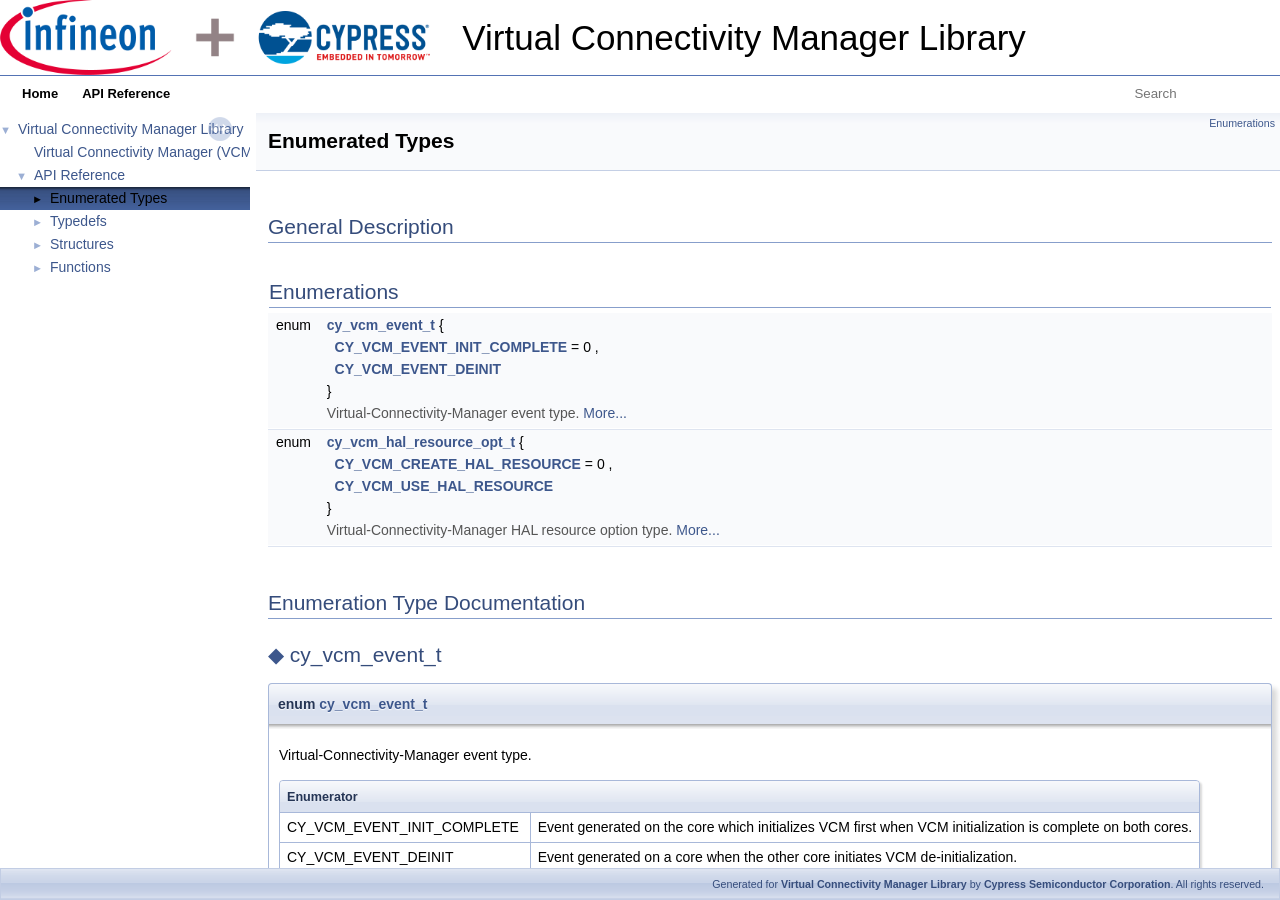
==== commit 7a6ea457: "Upload virtual-connectivity-manager 1.3.0.255 [5520]" ====
--- a/docs/api_reference_manual/html/group__group__vcm__enums.html
+++ b/docs/api_reference_manual/html/group__group__vcm__enums.html
@@ -4,7 +4,7 @@
 <head>
 <meta http-equiv="Content-Type" content="text/xhtml;charset=UTF-8"/>
 <meta http-equiv="X-UA-Compatible" content="IE=9"/>
-<meta name="generator" content="Doxygen 1.9.2"/>
+<meta name="generator" content="Doxygen 1.9.8"/>
 <meta name="viewport" content="width=device-width, initial-scale=1"/>
 <title>Virtual Connectivity Manager Library: Enumerated Types</title>
 <link href="tabs.css" rel="stylesheet" type="text/css"/>
@@ -34,10 +34,10 @@
 </table>
 </div>
 <!-- end header part -->
-<!-- Generated by Doxygen 1.9.2 -->
+<!-- Generated by Doxygen 1.9.8 -->
 <script type="text/javascript">
 /* @license magnet:?xt=urn:btih:d3d9a9a6595521f9666a5e94cc830dab83b65699&amp;dn=expat.txt MIT */
-var searchBox = new SearchBox("searchBox", "search",'Search','.html');
+var searchBox = new SearchBox("searchBox", "search/",'.html');
 /* @license-end */
 </script>
 <script type="text/javascript" src="menudata.js"></script>
@@ -77,9 +77,16 @@
 
 <!-- iframe showing the search results (closed by default) -->
 <div id="MSearchResultsWindow">
-<iframe src="javascript:void(0)" frameborder="0" 
-        name="MSearchResults" id="MSearchResults">
-</iframe>
+<div id="MSearchResults">
+<div class="SRPage">
+<div id="SRIndex">
+<div id="SRResults"></div>
+<div class="SRStatus" id="Loading">Loading...</div>
+<div class="SRStatus" id="Searching">Searching...</div>
+<div class="SRStatus" id="NoMatches">No Matches</div>
+</div>
+</div>
+</div>
 </div>
 
 <div class="header">
@@ -92,7 +99,7 @@
 <table class="memberdecls">
 <tr class="heading"><td colspan="2"><h2 class="groupheader"><a id="enum-members" name="enum-members"></a>
 Enumerations</h2></td></tr>
-<tr class="memitem:ga7442d31f511ef3c01f4c68caf96eb5a8"><td class="memItemLeft" align="right" valign="top">enum &#160;</td><td class="memItemRight" valign="bottom"><a class="el" href="group__group__vcm__enums.html#ga7442d31f511ef3c01f4c68caf96eb5a8">cy_vcm_event_t</a> { <br />
+<tr class="memitem:ga7442d31f511ef3c01f4c68caf96eb5a8" id="r_ga7442d31f511ef3c01f4c68caf96eb5a8"><td class="memItemLeft" align="right" valign="top">enum &#160;</td><td class="memItemRight" valign="bottom"><a class="el" href="group__group__vcm__enums.html#ga7442d31f511ef3c01f4c68caf96eb5a8">cy_vcm_event_t</a> { <br />
 &#160;&#160;<a class="el" href="group__group__vcm__enums.html#gga7442d31f511ef3c01f4c68caf96eb5a8a4797bbe32ca2fa7aeee7401a7dffeff4">CY_VCM_EVENT_INIT_COMPLETE</a> = 0
 , <br />
 &#160;&#160;<a class="el" href="group__group__vcm__enums.html#gga7442d31f511ef3c01f4c68caf96eb5a8adc18bb166e7f1c0135ce8aa0f52b4811">CY_VCM_EVENT_DEINIT</a>
@@ -100,7 +107,7 @@
  }</td></tr>
 <tr class="memdesc:ga7442d31f511ef3c01f4c68caf96eb5a8"><td class="mdescLeft">&#160;</td><td class="mdescRight">Virtual-Connectivity-Manager event type.  <a href="group__group__vcm__enums.html#ga7442d31f511ef3c01f4c68caf96eb5a8">More...</a><br /></td></tr>
 <tr class="separator:ga7442d31f511ef3c01f4c68caf96eb5a8"><td class="memSeparator" colspan="2">&#160;</td></tr>
-<tr class="memitem:ga93ea290ac24436653331b97a293d8511"><td class="memItemLeft" align="right" valign="top">enum &#160;</td><td class="memItemRight" valign="bottom"><a class="el" href="group__group__vcm__enums.html#ga93ea290ac24436653331b97a293d8511">cy_vcm_hal_resource_opt_t</a> { <br />
+<tr class="memitem:ga93ea290ac24436653331b97a293d8511" id="r_ga93ea290ac24436653331b97a293d8511"><td class="memItemLeft" align="right" valign="top">enum &#160;</td><td class="memItemRight" valign="bottom"><a class="el" href="group__group__vcm__enums.html#ga93ea290ac24436653331b97a293d8511">cy_vcm_hal_resource_opt_t</a> { <br />
 &#160;&#160;<a class="el" href="group__group__vcm__enums.html#gga93ea290ac24436653331b97a293d8511a46e8c2104532a1bbd059f7d8afd0696d">CY_VCM_CREATE_HAL_RESOURCE</a> = 0
 , <br />
 &#160;&#160;<a class="el" href="group__group__vcm__enums.html#gga93ea290ac24436653331b97a293d8511a52e81e77226331e21886d507c470b2c9">CY_VCM_USE_HAL_RESOURCE</a>
@@ -111,7 +118,7 @@
 </table>
 <h2 class="groupheader">Enumeration Type Documentation</h2>
 <a id="ga7442d31f511ef3c01f4c68caf96eb5a8" name="ga7442d31f511ef3c01f4c68caf96eb5a8"></a>
-<h2 class="memtitle"><span class="permalink"><a href="#ga7442d31f511ef3c01f4c68caf96eb5a8">&#9670;&nbsp;</a></span>cy_vcm_event_t</h2>
+<h2 class="memtitle"><span class="permalink"><a href="#ga7442d31f511ef3c01f4c68caf96eb5a8">&#9670;&#160;</a></span>cy_vcm_event_t</h2>
 
 <div class="memitem">
 <div class="memproto">
@@ -124,16 +131,16 @@
 
 <p>Virtual-Connectivity-Manager event type. </p>
 <table class="fieldtable">
-<tr><th colspan="2">Enumerator</th></tr><tr><td class="fieldname"><a id="gga7442d31f511ef3c01f4c68caf96eb5a8a4797bbe32ca2fa7aeee7401a7dffeff4" name="gga7442d31f511ef3c01f4c68caf96eb5a8a4797bbe32ca2fa7aeee7401a7dffeff4"></a>CY_VCM_EVENT_INIT_COMPLETE&#160;</td><td class="fielddoc"><p >Event generated on the core which initializes VCM first when VCM initialization is complete on both cores. </p>
+<tr><th colspan="2">Enumerator</th></tr><tr><td class="fieldname"><a id="gga7442d31f511ef3c01f4c68caf96eb5a8a4797bbe32ca2fa7aeee7401a7dffeff4" name="gga7442d31f511ef3c01f4c68caf96eb5a8a4797bbe32ca2fa7aeee7401a7dffeff4"></a>CY_VCM_EVENT_INIT_COMPLETE&#160;</td><td class="fielddoc"><p>Event generated on the core which initializes VCM first when VCM initialization is complete on both cores. </p>
 </td></tr>
-<tr><td class="fieldname"><a id="gga7442d31f511ef3c01f4c68caf96eb5a8adc18bb166e7f1c0135ce8aa0f52b4811" name="gga7442d31f511ef3c01f4c68caf96eb5a8adc18bb166e7f1c0135ce8aa0f52b4811"></a>CY_VCM_EVENT_DEINIT&#160;</td><td class="fielddoc"><p >Event generated on a core when the other core initiates VCM de-initialization. </p>
+<tr><td class="fieldname"><a id="gga7442d31f511ef3c01f4c68caf96eb5a8adc18bb166e7f1c0135ce8aa0f52b4811" name="gga7442d31f511ef3c01f4c68caf96eb5a8adc18bb166e7f1c0135ce8aa0f52b4811"></a>CY_VCM_EVENT_DEINIT&#160;</td><td class="fielddoc"><p>Event generated on a core when the other core initiates VCM de-initialization. </p>
 </td></tr>
 </table>
 
 </div>
 </div>
 <a id="ga93ea290ac24436653331b97a293d8511" name="ga93ea290ac24436653331b97a293d8511"></a>
-<h2 class="memtitle"><span class="permalink"><a href="#ga93ea290ac24436653331b97a293d8511">&#9670;&nbsp;</a></span>cy_vcm_hal_resource_opt_t</h2>
+<h2 class="memtitle"><span class="permalink"><a href="#ga93ea290ac24436653331b97a293d8511">&#9670;&#160;</a></span>cy_vcm_hal_resource_opt_t</h2>
 
 <div class="memitem">
 <div class="memproto">
@@ -146,11 +153,11 @@
 
 <p>Virtual-Connectivity-Manager HAL resource option type. </p>
 <table class="fieldtable">
-<tr><th colspan="2">Enumerator</th></tr><tr><td class="fieldname"><a id="gga93ea290ac24436653331b97a293d8511a46e8c2104532a1bbd059f7d8afd0696d" name="gga93ea290ac24436653331b97a293d8511a46e8c2104532a1bbd059f7d8afd0696d"></a>CY_VCM_CREATE_HAL_RESOURCE&#160;</td><td class="fielddoc"><p >Option to be set during <a class="el" href="group__group__vcm__functions.html#ga90b3850590540d4484f32ccb2cedc840">cy_vcm_init</a> in the core which initializes VCM first. </p>
-<p >Setting this option creates all the HAL resources on that core. </p>
+<tr><th colspan="2">Enumerator</th></tr><tr><td class="fieldname"><a id="gga93ea290ac24436653331b97a293d8511a46e8c2104532a1bbd059f7d8afd0696d" name="gga93ea290ac24436653331b97a293d8511a46e8c2104532a1bbd059f7d8afd0696d"></a>CY_VCM_CREATE_HAL_RESOURCE&#160;</td><td class="fielddoc"><p>Option to be set during <a class="el" href="group__group__vcm__functions.html#ga90b3850590540d4484f32ccb2cedc840">cy_vcm_init</a> in the core which initializes VCM first. </p>
+<p>Setting this option creates all the HAL resources on that core. </p>
 </td></tr>
-<tr><td class="fieldname"><a id="gga93ea290ac24436653331b97a293d8511a52e81e77226331e21886d507c470b2c9" name="gga93ea290ac24436653331b97a293d8511a52e81e77226331e21886d507c470b2c9"></a>CY_VCM_USE_HAL_RESOURCE&#160;</td><td class="fielddoc"><p >Option to be set during <a class="el" href="group__group__vcm__functions.html#ga90b3850590540d4484f32ccb2cedc840">cy_vcm_init</a> in the core which initializes VCM second. </p>
-<p >Setting this option will use the HAL resources created by the other core. </p>
+<tr><td class="fieldname"><a id="gga93ea290ac24436653331b97a293d8511a52e81e77226331e21886d507c470b2c9" name="gga93ea290ac24436653331b97a293d8511a52e81e77226331e21886d507c470b2c9"></a>CY_VCM_USE_HAL_RESOURCE&#160;</td><td class="fielddoc"><p>Option to be set during <a class="el" href="group__group__vcm__functions.html#ga90b3850590540d4484f32ccb2cedc840">cy_vcm_init</a> in the core which initializes VCM second. </p>
+<p>Setting this option will use the HAL resources created by the other core. </p>
 </td></tr>
 </table>
 
--- a/docs/api_reference_manual/html/tabs.css
+++ b/docs/api_reference_manual/html/tabs.css
@@ -0,0 +1 @@
+.sm{position:relative;z-index:9999}.sm,.sm ul,.sm li{display:block;list-style:none;margin:0;padding:0;line-height:normal;direction:ltr;text-align:left;-webkit-tap-highlight-color:rgba(0,0,0,0)}.sm-rtl,.sm-rtl ul,.sm-rtl li{direction:rtl;text-align:right}.sm>li>h1,.sm>li>h2,.sm>li>h3,.sm>li>h4,.sm>li>h5,.sm>li>h6{margin:0;padding:0}.sm ul{display:none}.sm li,.sm a{position:relative}.sm a{display:block}.sm a.disabled{cursor:not-allowed}.sm:after{content:"\00a0";display:block;height:0;font:0px/0 serif;clear:both;visibility:hidden;overflow:hidden}.sm,.sm *,.sm *:before,.sm *:after{-moz-box-sizing:border-box;-webkit-box-sizing:border-box;box-sizing:border-box}.main-menu-btn{position:relative;display:inline-block;width:36px;height:36px;text-indent:36px;margin-left:8px;white-space:nowrap;overflow:hidden;cursor:pointer;-webkit-tap-highlight-color:rgba(0,0,0,0)}.main-menu-btn-icon,.main-menu-btn-icon:before,.main-menu-btn-icon:after{position:absolute;top:50%;left:2px;height:2px;width:24px;background:var(--nav-menu-button-color);-webkit-transition:all 0.25s;transition:all 0.25s}.main-menu-btn-icon:before{content:'';top:-7px;left:0}.main-menu-btn-icon:after{content:'';top:7px;left:0}#main-menu-state:checked~.main-menu-btn .main-menu-btn-icon{height:0}#main-menu-state:checked~.main-menu-btn .main-menu-btn-icon:before{top:0;-webkit-transform:rotate(-45deg);transform:rotate(-45deg)}#main-menu-state:checked~.main-menu-btn .main-menu-btn-icon:after{top:0;-webkit-transform:rotate(45deg);transform:rotate(45deg)}#main-menu-state{position:absolute;width:1px;height:1px;margin:-1px;border:0;padding:0;overflow:hidden;clip:rect(1px, 1px, 1px, 1px)}#main-menu-state:not(:checked)~#main-menu{display:none}#main-menu-state:checked~#main-menu{display:block}@media (min-width: 768px){.main-menu-btn{position:absolute;top:-99999px}#main-menu-state:not(:checked)~#main-menu{display:block}}.sm-dox{background-image:var(--nav-gradient-image)}.sm-dox a,.sm-dox a:focus,.sm-dox a:hover,.sm-dox a:active{padding:0px 12px;padding-right:43px;font-family:var(--font-family-nav);font-size:13px;font-weight:bold;line-height:36px;text-decoration:none;text-shadow:var(--nav-text-normal-shadow);color:var(--nav-text-normal-color);outline:none}.sm-dox a:hover{background-image:var(--nav-gradient-active-image);background-repeat:repeat-x;color:var(--nav-text-hover-color);text-shadow:var(--nav-text-hover-shadow)}.sm-dox a.current{color:#D23600}.sm-dox a.disabled{color:#bbb}.sm-dox a span.sub-arrow{position:absolute;top:50%;margin-top:-14px;left:auto;right:3px;width:28px;height:28px;overflow:hidden;font:bold 12px/28px monospace !important;text-align:center;text-shadow:none;background:var(--nav-menu-toggle-color);border-radius:5px}.sm-dox a span.sub-arrow:before{display:block;content:'+'}.sm-dox a.highlighted span.sub-arrow:before{display:block;content:'-'}.sm-dox>li:first-child>a,.sm-dox>li:first-child>:not(ul) a{border-radius:5px 5px 0 0}.sm-dox>li:last-child>a,.sm-dox>li:last-child>*:not(ul) a,.sm-dox>li:last-child>ul,.sm-dox>li:last-child>ul>li:last-child>a,.sm-dox>li:last-child>ul>li:last-child>*:not(ul) a,.sm-dox>li:last-child>ul>li:last-child>ul,.sm-dox>li:last-child>ul>li:last-child>ul>li:last-child>a,.sm-dox>li:last-child>ul>li:last-child>ul>li:last-child>*:not(ul) a,.sm-dox>li:last-child>ul>li:last-child>ul>li:last-child>ul,.sm-dox>li:last-child>ul>li:last-child>ul>li:last-child>ul>li:last-child>a,.sm-dox>li:last-child>ul>li:last-child>ul>li:last-child>ul>li:last-child>*:not(ul) a,.sm-dox>li:last-child>ul>li:last-child>ul>li:last-child>ul>li:last-child>ul,.sm-dox>li:last-child>ul>li:last-child>ul>li:last-child>ul>li:last-child>ul>li:last-child>a,.sm-dox>li:last-child>ul>li:last-child>ul>li:last-child>ul>li:last-child>ul>li:last-child>*:not(ul) a,.sm-dox>li:last-child>ul>li:last-child>ul>li:last-child>ul>li:last-child>ul>li:last-child>ul{border-radius:0 0 5px 5px}.sm-dox>li:last-child>a.highlighted,.sm-dox>li:last-child>*:not(ul) a.highlighted,.sm-dox>li:last-child>ul>li:last-child>a.highlighted,.sm-dox>li:last-child>ul>li:last-child>*:not(ul) a.highlighted,.sm-dox>li:last-child>ul>li:last-child>ul>li:last-child>a.highlighted,.sm-dox>li:last-child>ul>li:last-child>ul>li:last-child>*:not(ul) a.highlighted,.sm-dox>li:last-child>ul>li:last-child>ul>li:last-child>ul>li:last-child>a.highlighted,.sm-dox>li:last-child>ul>li:last-child>ul>li:last-child>ul>li:last-child>*:not(ul) a.highlighted,.sm-dox>li:last-child>ul>li:last-child>ul>li:last-child>ul>li:last-child>ul>li:last-child>a.highlighted,.sm-dox>li:last-child>ul>li:last-child>ul>li:last-child>ul>li:last-child>ul>li:last-child>*:not(ul) a.highlighted{border-radius:0}.sm-dox ul{background:var(--nav-menu-background-color)}.sm-dox ul a,.sm-dox ul a:focus,.sm-dox ul a:hover,.sm-dox ul a:active{font-size:12px;border-left:8px solid transparent;line-height:36px;text-shadow:none;background-color:var(--nav-menu-background-color);background-image:none}.sm-dox ul a:hover{background-image:var(--nav-gradient-active-image);background-repeat:repeat-x;color:var(--nav-text-hover-color);text-shadow:0px 1px 1px #000}.sm-dox ul ul a,.sm-dox ul ul a:hover,.sm-dox ul ul a:focus,.sm-dox ul ul a:active{border-left:16px solid transparent}.sm-dox ul ul ul a,.sm-dox ul ul ul a:hover,.sm-dox ul ul ul a:focus,.sm-dox ul ul ul a:active{border-left:24px solid transparent}.sm-dox ul ul ul ul a,.sm-dox ul ul ul ul a:hover,.sm-dox ul ul ul ul a:focus,.sm-dox ul ul ul ul a:active{border-left:32px solid transparent}.sm-dox ul ul ul ul ul a,.sm-dox ul ul ul ul ul a:hover,.sm-dox ul ul ul ul ul a:focus,.sm-dox ul ul ul ul ul a:active{border-left:40px solid transparent}@media (min-width: 768px){.sm-dox ul{position:absolute;width:12em}.sm-dox li{float:left}.sm-dox.sm-rtl li{float:right}.sm-dox ul li,.sm-dox.sm-rtl ul li,.sm-dox.sm-vertical li{float:none}.sm-dox a{white-space:nowrap}.sm-dox ul a,.sm-dox.sm-vertical a{white-space:normal}.sm-dox .sm-nowrap>li>a,.sm-dox .sm-nowrap>li>:not(ul) a{white-space:nowrap}.sm-dox{padding:0 10px;background-image:var(--nav-gradient-image);line-height:36px}.sm-dox a span.sub-arrow{top:50%;margin-top:-2px;right:12px;width:0;height:0;border-width:4px;border-style:solid dashed dashed dashed;border-color:var(--nav-text-normal-color) transparent transparent transparent;background:transparent;border-radius:0}.sm-dox a,.sm-dox a:focus,.sm-dox a:active,.sm-dox a:hover,.sm-dox a.highlighted{padding:0px 12px;background-image:var(--nav-separator-image);background-repeat:no-repeat;background-position:right;border-radius:0 !important}.sm-dox a:hover{background-image:var(--nav-gradient-active-image);background-repeat:repeat-x;color:var(--nav-text-hover-color);text-shadow:var(--nav-text-hover-shadow)}.sm-dox a:hover span.sub-arrow{border-color:var(--nav-text-hover-color) transparent transparent transparent}.sm-dox a.has-submenu{padding-right:24px}.sm-dox li{border-top:0}.sm-dox>li>ul:before,.sm-dox>li>ul:after{content:'';position:absolute;top:-18px;left:30px;width:0;height:0;overflow:hidden;border-width:9px;border-style:dashed dashed solid dashed;border-color:transparent transparent #bbb transparent}.sm-dox>li>ul:after{top:-16px;left:31px;border-width:8px;border-color:transparent transparent var(--nav-menu-background-color) transparent}.sm-dox ul{border:1px solid #bbb;padding:5px 0;background:var(--nav-menu-background-color);border-radius:5px !important;box-shadow:0 5px 9px rgba(0,0,0,0.2)}.sm-dox ul a span.sub-arrow{right:8px;top:50%;margin-top:-5px;border-width:5px;border-color:transparent transparent transparent var(--nav-menu-foreground-color);border-style:dashed dashed dashed solid}.sm-dox ul a,.sm-dox ul a:hover,.sm-dox ul a:focus,.sm-dox ul a:active,.sm-dox ul a.highlighted{color:var(--nav-menu-foreground-color);background-image:none;border:0 !important;color:var(--nav-menu-foreground-color);background-image:none}.sm-dox ul a:hover{background-image:var(--nav-gradient-active-image);background-repeat:repeat-x;color:var(--nav-text-hover-color);text-shadow:var(--nav-text-hover-shadow)}.sm-dox ul a:hover span.sub-arrow{border-color:transparent transparent transparent var(--nav-text-hover-color)}.sm-dox span.scroll-up,.sm-dox span.scroll-down{position:absolute;display:none;visibility:hidden;overflow:hidden;background:var(--nav-menu-background-color);height:36px}.sm-dox span.scroll-up:hover,.sm-dox span.scroll-down:hover{background:#eee}.sm-dox span.scroll-up:hover span.scroll-up-arrow,.sm-dox span.scroll-up:hover span.scroll-down-arrow{border-color:transparent transparent #D23600 transparent}.sm-dox span.scroll-down:hover span.scroll-down-arrow{border-color:#D23600 transparent transparent transparent}.sm-dox span.scroll-up-arrow,.sm-dox span.scroll-down-arrow{position:absolute;top:0;left:50%;margin-left:-6px;width:0;height:0;overflow:hidden;border-width:6px;border-style:dashed dashed solid dashed;border-color:transparent transparent var(--nav-menu-foreground-color) transparent}.sm-dox span.scroll-down-arrow{top:8px;border-style:solid dashed dashed dashed;border-color:var(--nav-menu-foreground-color) transparent transparent transparent}.sm-dox.sm-rtl a.has-submenu{padding-right:12px;padding-left:24px}.sm-dox.sm-rtl a span.sub-arrow{right:auto;left:12px}.sm-dox.sm-rtl.sm-vertical a.has-submenu{padding:10px 20px}.sm-dox.sm-rtl.sm-vertical a span.sub-arrow{right:auto;left:8px;border-style:dashed solid dashed dashed;border-color:transparent #555 transparent transparent}.sm-dox.sm-rtl>li>ul:before{left:auto;right:30px}.sm-dox.sm-rtl>li>ul:after{left:auto;right:31px}.sm-dox.sm-rtl ul a.has-submenu{padding:10px 20px !important}.sm-dox.sm-rtl ul a span.sub-arrow{right:auto;left:8px;border-style:dashed solid dashed dashed;border-color:transparent #555 transparent transparent}.sm-dox.sm-vertical{padding:10px 0;border-radius:5px}.sm-dox.sm-vertical a{padding:10px 20px}.sm-dox.sm-vertical a:hover,.sm-dox.sm-vertical a:focus,.sm-dox.sm-vertical a:active,.sm-dox.sm-vertical a.highlighted{background:#fff}.sm-dox.sm-vertical a.disabled{background-image:var(--nav-gradient-image)}.sm-dox.sm-vertical a span.sub-arrow{right:8px;top:50%;margin-top:-5px;border-width:5px;border-style:dashed dashed dashed solid;border-color:transparent transparent transparent #555}.sm-dox.sm-vertical>li>ul:before,.sm-dox.sm-vertical>li>ul:after{display:none}.sm-dox.sm-vertical ul a{padding:10px 20px}.sm-dox.sm-vertical ul a:hover,.sm-dox.sm-vertical ul a:focus,.sm-dox.sm-vertical ul a:active,.sm-dox.sm-vertical ul a.highlighted{background:#eee}.sm-dox.sm-vertical ul a.disabled{background:var(--nav-menu-background-color)}}
--- a/docs/api_reference_manual/html/navtree.css
+++ b/docs/api_reference_manual/html/navtree.css
@@ -22,8 +22,13 @@
 #nav-tree .selected {
   background-image: url('tab_a.png');
   background-repeat:repeat-x;
-  color: #fff;
-  text-shadow: 0px 1px 1px rgba(0, 0, 0, 1.0);
+  color: var(--nav-text-active-color);
+  text-shadow: var(--nav-text-active-shadow);
+}
+
+#nav-tree .selected .arrow {
+  color: var(--nav-arrow-selected-color);
+  text-shadow: none;
 }
 
 #nav-tree img {
@@ -37,13 +42,12 @@
   text-decoration:none;
   padding:0px;
   margin:0px;
-  outline:none;
 }
 
 #nav-tree .label {
   margin:0px;
   padding:0px;
-  font: 12px 'Lucida Grande',Geneva,Helvetica,Arial,sans-serif;
+  font: 12px var(--font-family-nav);
 }
 
 #nav-tree .label a {
@@ -52,7 +56,7 @@
 
 #nav-tree .selected a {
   text-decoration:none;
-  color:#fff;
+  color:var(--nav-text-active-color);
 }
 
 #nav-tree .children_ul {
@@ -67,7 +71,6 @@
 
 #nav-tree {
   padding: 0px 0px;
-  background-color: #FAFAFF; 
   font-size:14px;
   overflow:auto;
 }
@@ -86,7 +89,7 @@
   display:block;
   position: absolute;
   left: 0px;
-  width: 250px;
+  width: $width;
   overflow : hidden;
 }
 
@@ -95,7 +98,7 @@
 }
 
 .ui-resizable-e {
-  background-image:url("splitbar.png");
+  background-image:var(--nav-splitbar-image);
   background-size:100%;
   background-repeat:repeat-y;
   background-attachment: scroll;
@@ -118,9 +121,8 @@
 }
 
 #nav-tree {
-  background-image:url('nav_h.png');
   background-repeat:repeat-x;
-  background-color: #F9FAFC;
+  background-color: var(--nav-background-color);
   -webkit-overflow-scrolling : touch; /* iOS 5+ */
 }
 
--- a/docs/api_reference_manual/html/search/search.css
+++ b/docs/api_reference_manual/html/search/search.css
@@ -1,78 +1,4 @@
-/*---------------- Search Box */
-
-#MSearchBox {
-    white-space : nowrap;
-    background: white;
-    border-radius: 0.65em;
-    box-shadow: inset 0.5px 0.5px 3px 0px #555;
-    z-index: 102;
-}
-
-#MSearchBox .left {
-    display: inline-block;
-    vertical-align: middle;
-    height: 1.4em;
-}
-
-#MSearchSelect {
-    display: inline-block;
-    vertical-align: middle;
-    height: 19px;
-    padding: 0 0 0 0.3em;
-    margin: 0;
-}
-
-#MSearchField {
-    display: inline-block;
-    vertical-align: middle;
-    width: 7.5em;
-    height: 19px;
-    margin: 0 0.15em;
-    padding: 0;
-    line-height: 1em;
-    border:none;
-    color: #909090;
-    outline: none;
-    font-family: Arial, Verdana, sans-serif;
-    -webkit-border-radius: 0px;
-    border-radius: 0px;
-    background: none;
-}
-
-@media(hover: none) {
-    /* to avoid zooming on iOS */
-    #MSearchField {
-        font-size: 16px;
-    }
-}
-
-#MSearchBox .right {
-    display: inline-block;
-    vertical-align: middle;
-    width: 1.4em;
-    height: 1.4em;
-}
-
-#MSearchClose {
-    display: none;
-    font-size: inherit;
-    background : none;
-    border: none;
-    margin: 0;
-    padding: 0;
-    outline: none;
-
-}
-
-#MSearchCloseImg {
-    height: 1.4em;
-    padding: 0.3em;
-    margin: 0;
-}
-
-.MSearchBoxActive #MSearchField {
-    color: #000000;
-}
+/*---------------- Search Box positioning */
 
 #main-menu > li:last-child {
     /* This <li> object is the parent of the search bar */
@@ -83,14 +9,116 @@
     margin-right: 1em;
 }
 
+/*---------------- Search box styling */
+
+.SRPage * {
+    font-weight: normal;
+    line-height: normal;
+}
+
+dark-mode-toggle {
+    margin-left: 5px;
+    display: flex;
+    float: right;
+}
+
+#MSearchBox {
+    display: inline-block;
+    white-space : nowrap;
+    background: var(--search-background-color);
+    border-radius: 0.65em;
+    box-shadow: var(--search-box-shadow);
+    z-index: 102;
+}
+
+#MSearchBox .left {
+    display: inline-block;
+    vertical-align: middle;
+    height: 1.4em;
+}
+
+#MSearchSelect {
+    display: inline-block;
+    vertical-align: middle;
+    width: 20px;
+    height: 19px;
+    background-image: var(--search-magnification-select-image);
+    margin: 0 0 0 0.3em;
+    padding: 0;
+}
+
+#MSearchSelectExt {
+    display: inline-block;
+    vertical-align: middle;
+    width: 10px;
+    height: 19px;
+    background-image: var(--search-magnification-image);
+    margin: 0 0 0 0.5em;
+    padding: 0;
+}
+
+
+#MSearchField {
+    display: inline-block;
+    vertical-align: middle;
+    width: 7.5em;
+    height: 19px;
+    margin: 0 0.15em;
+    padding: 0;
+    line-height: 1em;
+    border:none;
+    color: var(--search-foreground-color);
+    outline: none;
+    font-family: var(--font-family-search);
+    -webkit-border-radius: 0px;
+    border-radius: 0px;
+    background: none;
+}
+
+@media(hover: none) {
+    /* to avoid zooming on iOS */
+    #MSearchField {
+        font-size: 16px;
+    }
+}
+
+#MSearchBox .right {
+    display: inline-block;
+    vertical-align: middle;
+    width: 1.4em;
+    height: 1.4em;
+}
+
+#MSearchClose {
+    display: none;
+    font-size: inherit;
+    background : none;
+    border: none;
+    margin: 0;
+    padding: 0;
+    outline: none;
+
+}
+
+#MSearchCloseImg {
+    padding: 0.3em;
+    margin: 0;
+}
+
+.MSearchBoxActive #MSearchField {
+    color: var(--search-active-color);
+}
+
+
+
 /*---------------- Search filter selection */
 
 #MSearchSelectWindow {
     display: none;
     position: absolute;
     left: 0; top: 0;
-    border: 1px solid #90A5CE;
-    background-color: #F9FAFC;
+    border: 1px solid var(--search-filter-border-color);
+    background-color: var(--search-filter-background-color);
     z-index: 10001;
     padding-top: 4px;
     padding-bottom: 4px;
@@ -103,7 +131,7 @@
 }
 
 .SelectItem {
-    font: 8pt Arial, Verdana, sans-serif;
+    font: 8pt var(--font-family-search);
     padding-left:  2px;
     padding-right: 12px;
     border: 0px;
@@ -111,7 +139,7 @@
 
 span.SelectionMark {
     margin-right: 4px;
-    font-family: monospace;
+    font-family: var(--font-family-monospace);
     outline-style: none;
     text-decoration: none;
 }
@@ -119,7 +147,7 @@
 a.SelectItem {
     display: block;
     outline-style: none;
-    color: #000000; 
+    color: var(--search-filter-foreground-color);
     text-decoration: none;
     padding-left:   6px;
     padding-right: 12px;
@@ -127,14 +155,14 @@
 
 a.SelectItem:focus,
 a.SelectItem:active {
-    color: #000000; 
+    color: var(--search-filter-foreground-color);
     outline-style: none;
     text-decoration: none;
 }
 
 a.SelectItem:hover {
-    color: #FFFFFF;
-    background-color: #3D578C;
+    color: var(--search-filter-highlight-text-color);
+    background-color: var(--search-filter-highlight-bg-color);
     outline-style: none;
     text-decoration: none;
     cursor: pointer;
@@ -152,9 +180,12 @@
     display: none;
     position: absolute;
     left: 0; top: 0;
-    border: 1px solid #000;
-    background-color: #EEF1F7;
+    border: 1px solid var(--search-results-border-color);
+    background-color: var(--search-results-background-color);
     z-index:10000;
+    width: 300px;
+    height: 400px;
+    overflow: auto;
 }
 
 /* ----------------------------------- */
@@ -162,7 +193,6 @@
 
 #SRIndex {
     clear:both; 
-    padding-bottom: 15px;
 }
 
 .SREntry {
@@ -175,8 +205,9 @@
     padding: 1px 5px;
 }
 
-body.SRPage {
+div.SRPage {
     margin: 5px 2px;
+    background-color: var(--search-results-background-color);
 }
 
 .SRChildren {
@@ -188,17 +219,18 @@
 }
 
 .SRSymbol {
-    font-weight: bold; 
-    color: #425E97;
-    font-family: Arial, Verdana, sans-serif;
+    font-weight: bold;
+    color: var(--search-results-foreground-color);
+    font-family: var(--font-family-search);
     text-decoration: none;
     outline: none;
 }
 
 a.SRScope {
     display: block;
-    color: #425E97; 
-    font-family: Arial, Verdana, sans-serif;
+    color: var(--search-results-foreground-color);
+    font-family: var(--font-family-search);
+    font-size: 8pt;
     text-decoration: none;
     outline: none;
 }
@@ -210,14 +242,14 @@
 
 span.SRScope {
     padding-left: 4px;
-    font-family: Arial, Verdana, sans-serif;
+    font-family: var(--font-family-search);
 }
 
 .SRPage .SRStatus {
     padding: 2px 5px;
     font-size: 8pt;
     font-style: italic;
-    font-family: Arial, Verdana, sans-serif;
+    font-family: var(--font-family-search);
 }
 
 .SRResult {
@@ -231,14 +263,10 @@
 
 /*---------------- External search page results */
 
-.searchresult {
-    background-color: #F0F3F8;
-}
-
 .pages b {
    color: white;
    padding: 5px 5px 3px 5px;
-   background-image: url("../tab_a.png");
+   background-image: var(--nav-gradient-active-image-parent);
    background-repeat: repeat-x;
    text-shadow: 0 1px 1px #000000;
 }
--- a/docs/api_reference_manual/html/doxygen_style.css
+++ b/docs/api_reference_manual/html/doxygen_style.css
@@ -425,6 +425,35 @@
 	font-weight: bold;
 }
 
+/* Left-align markdown tables (:---) rendered by Doxygen. */
+table.markdownTable {
+	border-collapse: collapse;
+	margin-top: 4px;
+	margin-bottom: 4px;
+}
+
+table.markdownTable td, table.markdownTable th {
+	border: 1px solid #2D4068;
+	padding: 3px 7px 2px;
+}
+
+table.markdownTableHead th {
+	background-color: #374F7F;
+	color: #FFFFFF;
+}
+
+th.markdownTableHeadLeft, td.markdownTableBodyLeft {
+	text-align: left;
+}
+
+th.markdownTableHeadRight, td.markdownTableBodyRight {
+	text-align: right;
+}
+
+th.markdownTableHeadCenter, td.markdownTableBodyCenter {
+	text-align: center;
+}
+
 hr {
 	height: 0px;
 	border: none;
